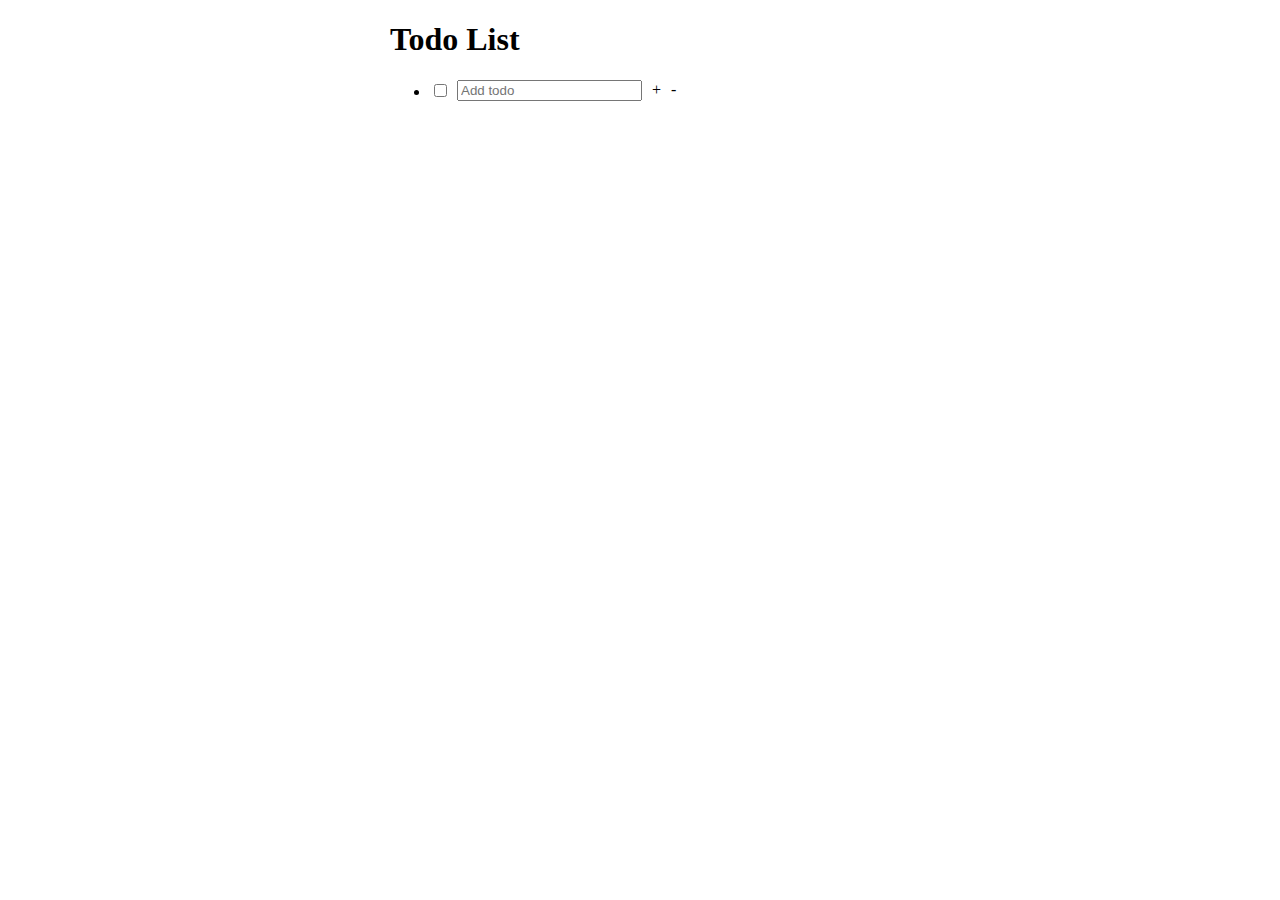
==== index.html @ 00d8a20e "add files, write setup code" ====
<!DOCTYPE html>
<html lang="en">
  <head>
    <meta charset="UTF-8">
    <title>Todo List</title>
    <link rel="stylesheet" href="main.css">
  </head>
  <body>
    <div class="todo-container">
      <h1>Todo List</h1>
      <ul class="todo-list">
        <li>
          <div class="todo-item">
            <input type="checkbox" class="todo-checkbox">
            <input type="text" class="todo-input" placeholder="Add todo">
            <span class="add-subtodo-btn">+</span>
            <span class="remove-subtodo-btn">-</span>
          </div>
          <ul class="subtodo-list">
          </ul>
        </li>
      </ul>
    </div>
    <script src="script.js"></script>
  </body>
</html>
---- main.css ----
.todo-container {
    max-width: 500px;
    margin: 0 auto;
  }
  
  .todo-item {
    display: flex;
    align-items: center;
  }
  
  .todo-checkbox {
    margin-right: 10px;
  }
  
  .subtodo-list {
    margin-left: 20px;
  }
  
  .add-subtodo-btn {
    margin-left: 10px;
    cursor: pointer;
  }
  
  .remove-subtodo-btn {
    margin-left: 10px;
    cursor: pointer;
  }
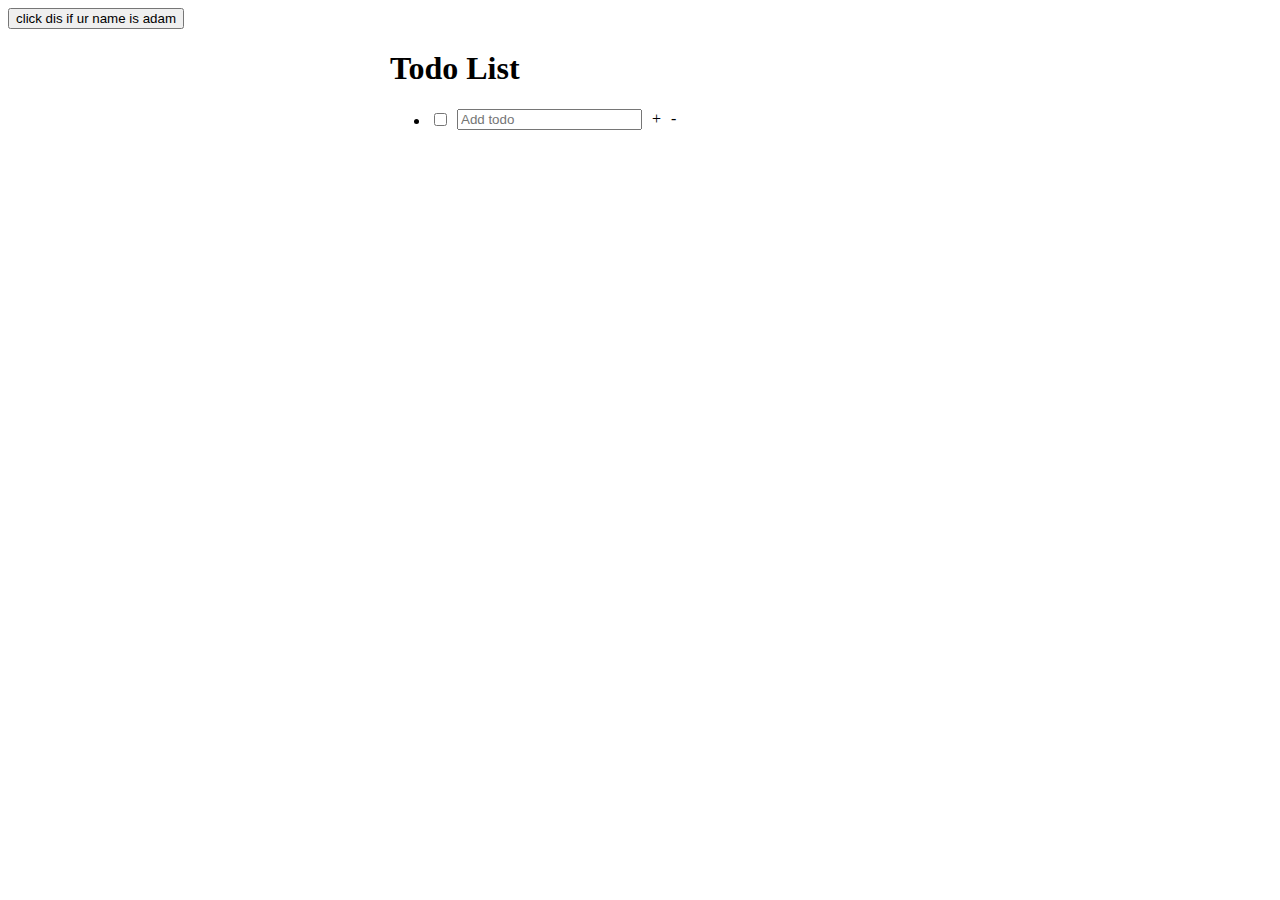
==== commit 7f34c18e: "minor changes for accessibility" ====
--- a/index.html
+++ b/index.html
@@ -6,6 +6,7 @@
     <link rel="stylesheet" href="main.css">
   </head>
   <body>
+    <button onClick="location.href='differentReference.html'">click dis if ur name is adam</button>
     <div class="todo-container">
       <h1>Todo List</h1>
       <ul class="todo-list">
@@ -21,6 +22,6 @@
         </li>
       </ul>
     </div>
-    <script src="script.js"></script>
+    <script src="something.js"></script>
   </body>
 </html>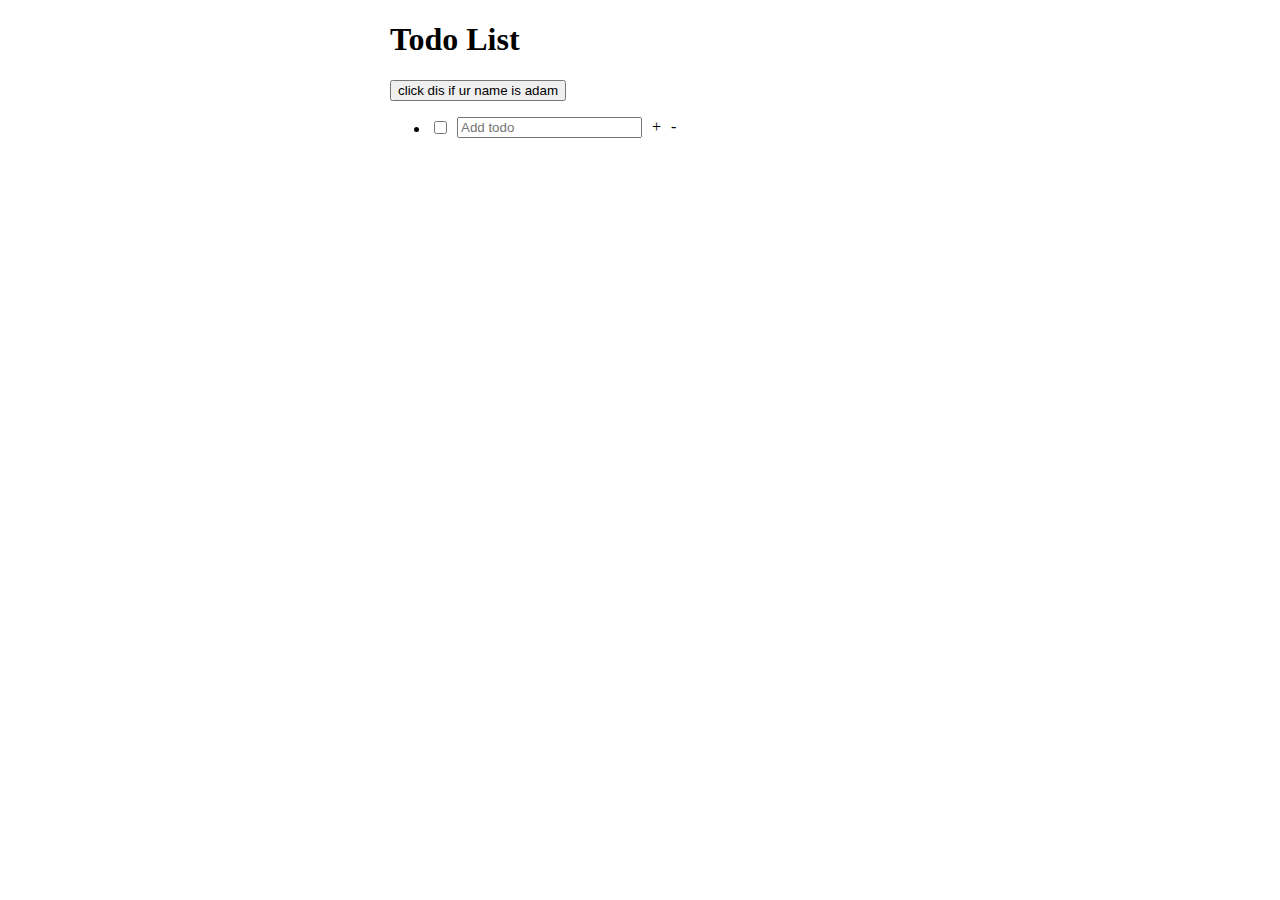
==== commit 7458124a: "tbh i forget" ====
--- a/index.html
+++ b/index.html
@@ -6,9 +6,9 @@
     <link rel="stylesheet" href="main.css">
   </head>
   <body>
-    <button onClick="location.href='differentReference.html'">click dis if ur name is adam</button>
     <div class="todo-container">
       <h1>Todo List</h1>
+      <button onClick="location.href='differentReference.html'">click dis if ur name is adam</button>
       <ul class="todo-list">
         <li>
           <div class="todo-item">
